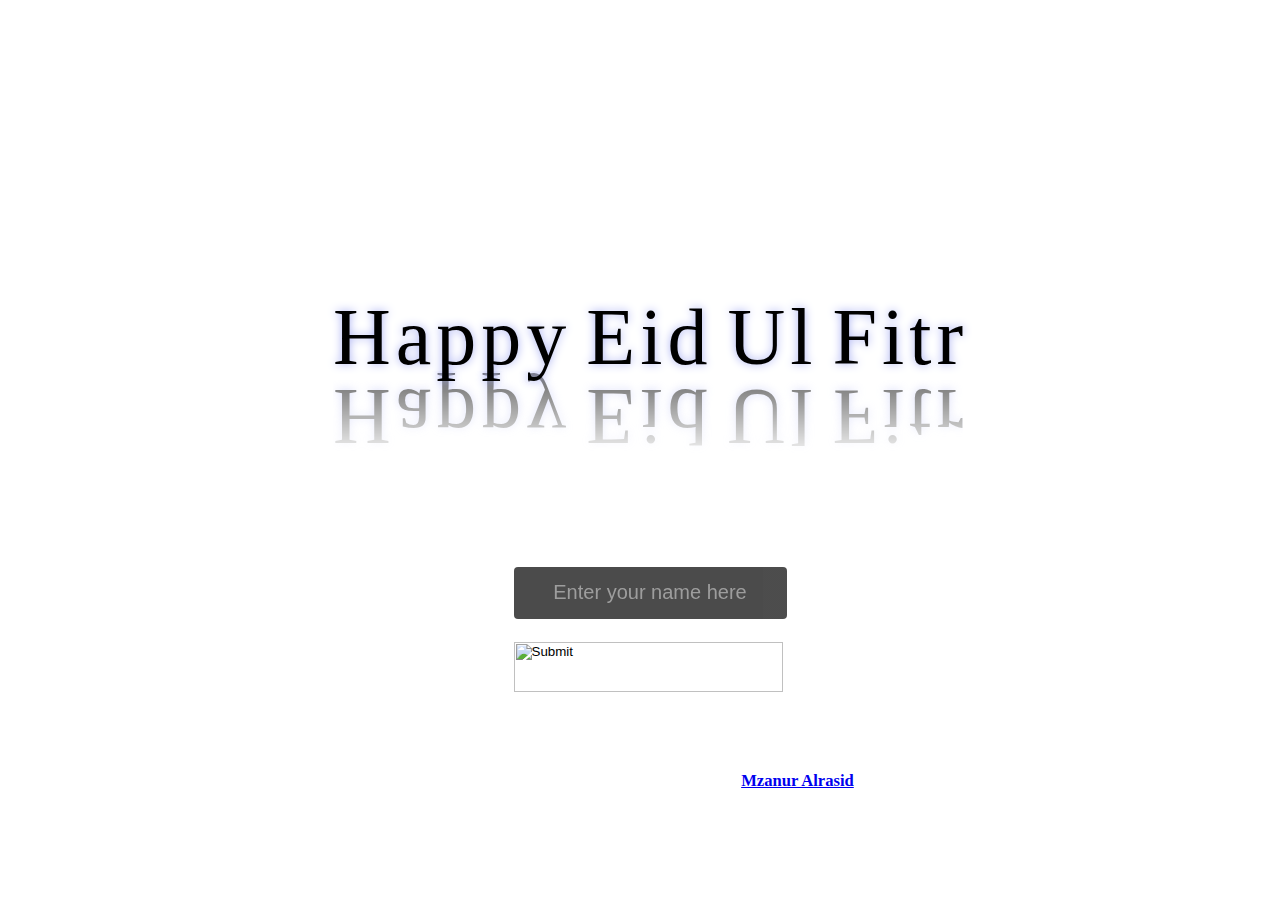
==== wavy.html @ 54fd5fa9 "Add files via upload" ====
<!DOCTYPE html>
<html lang="en">
<head>
  <meta charset="UTF-8">
  <meta http-equiv="X-UA-Compatible" content="IE=Edge">
  <meta name="viewport" content="width=device-width, initial-scale=1">

  <title>HTML</title>
  
  <!-- HTML -->
  

  <!-- Custom Styles -->
  <link rel="stylesheet" href="style.css">
  <link rel="stylesheet" href="index.html">

</head>

<body>
    <h1 id="demo"></h1><h1>Wishes You The</h1>

        
        <div class="wavy">
            <span style="--i:1;">H</span>
            <span style="--i:2;">a</span>
            <span style="--i:3;">p</span>
          <span style="--i:4;">p</span>
          <span style="--i:5;">y</span>
          &nbsp;&nbsp;
          <span style="--i:6;">E</span>
          <span style="--i:7;">i</span>
          <span style="--i:8;">d</span> 
          &nbsp;&nbsp;
          
          <span style="--i:9;">U</span>
          <span style="--i:10;">l</span> 
          &nbsp;&nbsp;
          
          <span style="--i:11;">F</span>
          <span style="--i:12;">i</span>
          <span style="--i:13;">t</span>
          <span style="--i:14;">r</span>
        </div>
        <br><br> <br><br><br><br><br><br>
           <div class="form">
        <form action="http://127.0.0.1:5503/wavy.html">

            <input type="text" id="name" placeholder="Enter your name here"><br><br>
            <!-- <input type="text" id="s6" placeholder="Enter Account Marks"><br> -->
            
            <!-- <input id="submit" type="submit" src="button.png" onclick="submit_marks()"> -->
            <input id="submit" type="image" src="button.png" onclick="submit_marks()">
         </form>
        </div>
        <br><br>
        <h5>For making this, feel free to contact me at <a href="https://mizanuralrasid.github.io/Mizanuralrasid/">Mzanur Alrasid</a></h5>
        <!-- Project -->
        <script src="main.js"></script>
        <script>
            document.getElementById("demo").innerHTML =localStorage.getItem("textvalue");
        </script>
        	



	<script type="text/javascript">
		function submit_marks() {
		var name = (document.getElementById('name').value);
	
		localStorage.setItem("textvalue", name);
		// document.write("Your Total Marks : "+total);
		// document.write("<br>Your Percentage : "+per);
		// document.write("<br>Your Grade : "+grade);
						
		}
		</script>
    </body>
</html>
---- style.css ----
body {
    font-size: 15pt;
    display: flex ;
    flex-direction: column;
    justify-content: center;
    align-items: center;
    min-height: 100vh;
    min-width: 100%;
    background-repeat: no-repeat;
    background-size: cover;
    /* background: #000000; */
    background-image: url(background.jpg);
}
h1{
    color: white;
}
h5{
        size: 80px;
        color: white;
}
.wavy{
        position: relative;
        -webkit-box-reflect: below -12px linear-gradient(transparent, rgba(0,0,0,0.6));
}
.wavy span{
        position:relative;
        display: inline-block;
        font-size: 4em;
        color: black;
        text-shadow: 0px 0px 10px #A7AEF2;
        animation: animate 1s ease-in-out infinite;
        animation-delay: calc(0.1s * var(--i));
}
@keyframes animate{
        0%{
                transform: translateY(0px);
                color: red;
                text-shadow:0px 0px 5px red, 
                            0px 0px 10px red,
                            0px 0px 15px red,
                            0px 0px 20px red;
        }
        20%,100%{
                transform: translateY(-20px);
                color: #7FE3B8;
                text-shadow: none;
        }
        40%{
                transform: translateY(0px);
                color :white;
                text-shadow: 0px 0px 5px white, 
                             0px 0px 10px white, 
                             0px 0px 15px white, 
                             0px 0px 20px white;
        }
        60%{
                color: #CF67F8;
                text-shadow: none;
        }
        80%{
                color: #E44BC2;
                text-shadow: 0px 0px 5px #E44BC2, 
                             0px 0px 10px #E44BC2 
                             0px 0px 15px #E44BC2,
                             0px 0px 20px #E44BC2;
        }
        100%{
                transform: translateY(0px);
                color: #EB6589;
                text-shadow: none;
        }
}
#demo{
    color: rgb(174, 236, 161);
    height: 40px;
    width: 100%;
    /* background-color: white; */
    text-align: center;
    text-shadow: 2px 2px 12px;
}
#name{
    height: 50px;
    width: 100%;
    border: none;
    box-shadow: 2px 2px 20px solid black;
    background: linear-gradient(black);
    opacity: 0.7;
    border-radius: 4px;
    font-size: 20px;
    text-align: center;
}
#submit{
    height: 50px;
    width: 100%;
    border-radius: 4px solid transparent;
    box-shadow: 2px 2px 20px solid black;
    /* background-color: rgb(131, 224, 131); */
}
.form{
    display: flex;
}
@media only screen and (max-width: 600px) {
        /* body {
          background-color: lightblue;
        } */
        .wavy span{
                position:relative;
                display: inline-block;
                font-size: 1em;
                color: black;
                text-shadow: 0px 0px 10px #A7AEF2;
                animation: animate 1s ease-in-out infinite;
                animation-delay: calc(0.1s * var(--i));
        }
      }
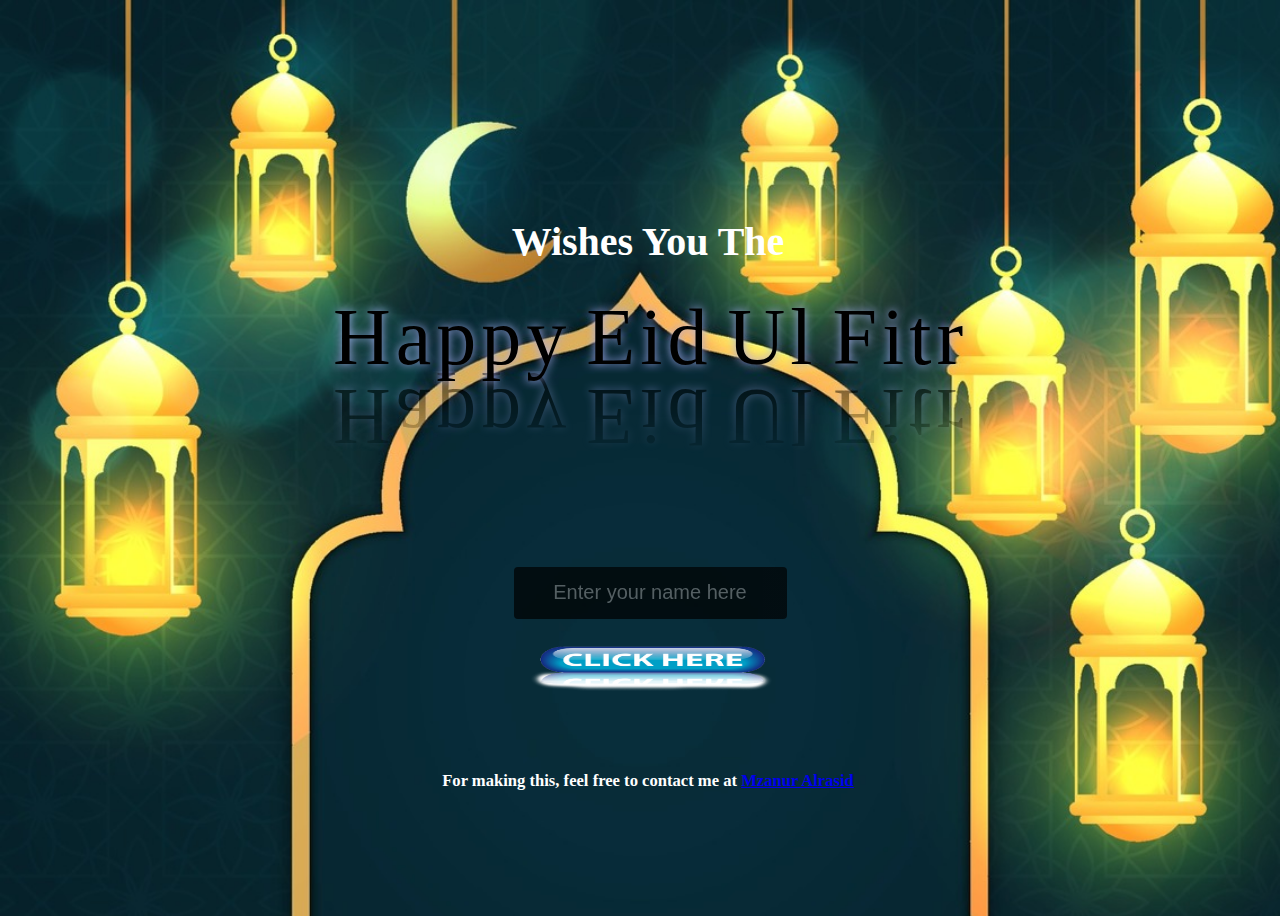
==== commit d0685ed4: "Update wavy.html" ====
--- a/wavy.html
+++ b/wavy.html
@@ -43,7 +43,7 @@
         </div>
         <br><br> <br><br><br><br><br><br>
            <div class="form">
-        <form action="http://127.0.0.1:5503/wavy.html">
+        <form action="">
 
             <input type="text" id="name" placeholder="Enter your name here"><br><br>
             <!-- <input type="text" id="s6" placeholder="Enter Account Marks"><br> -->
@@ -75,4 +75,4 @@
 		}
 		</script>
     </body>
-</html>+</html>
